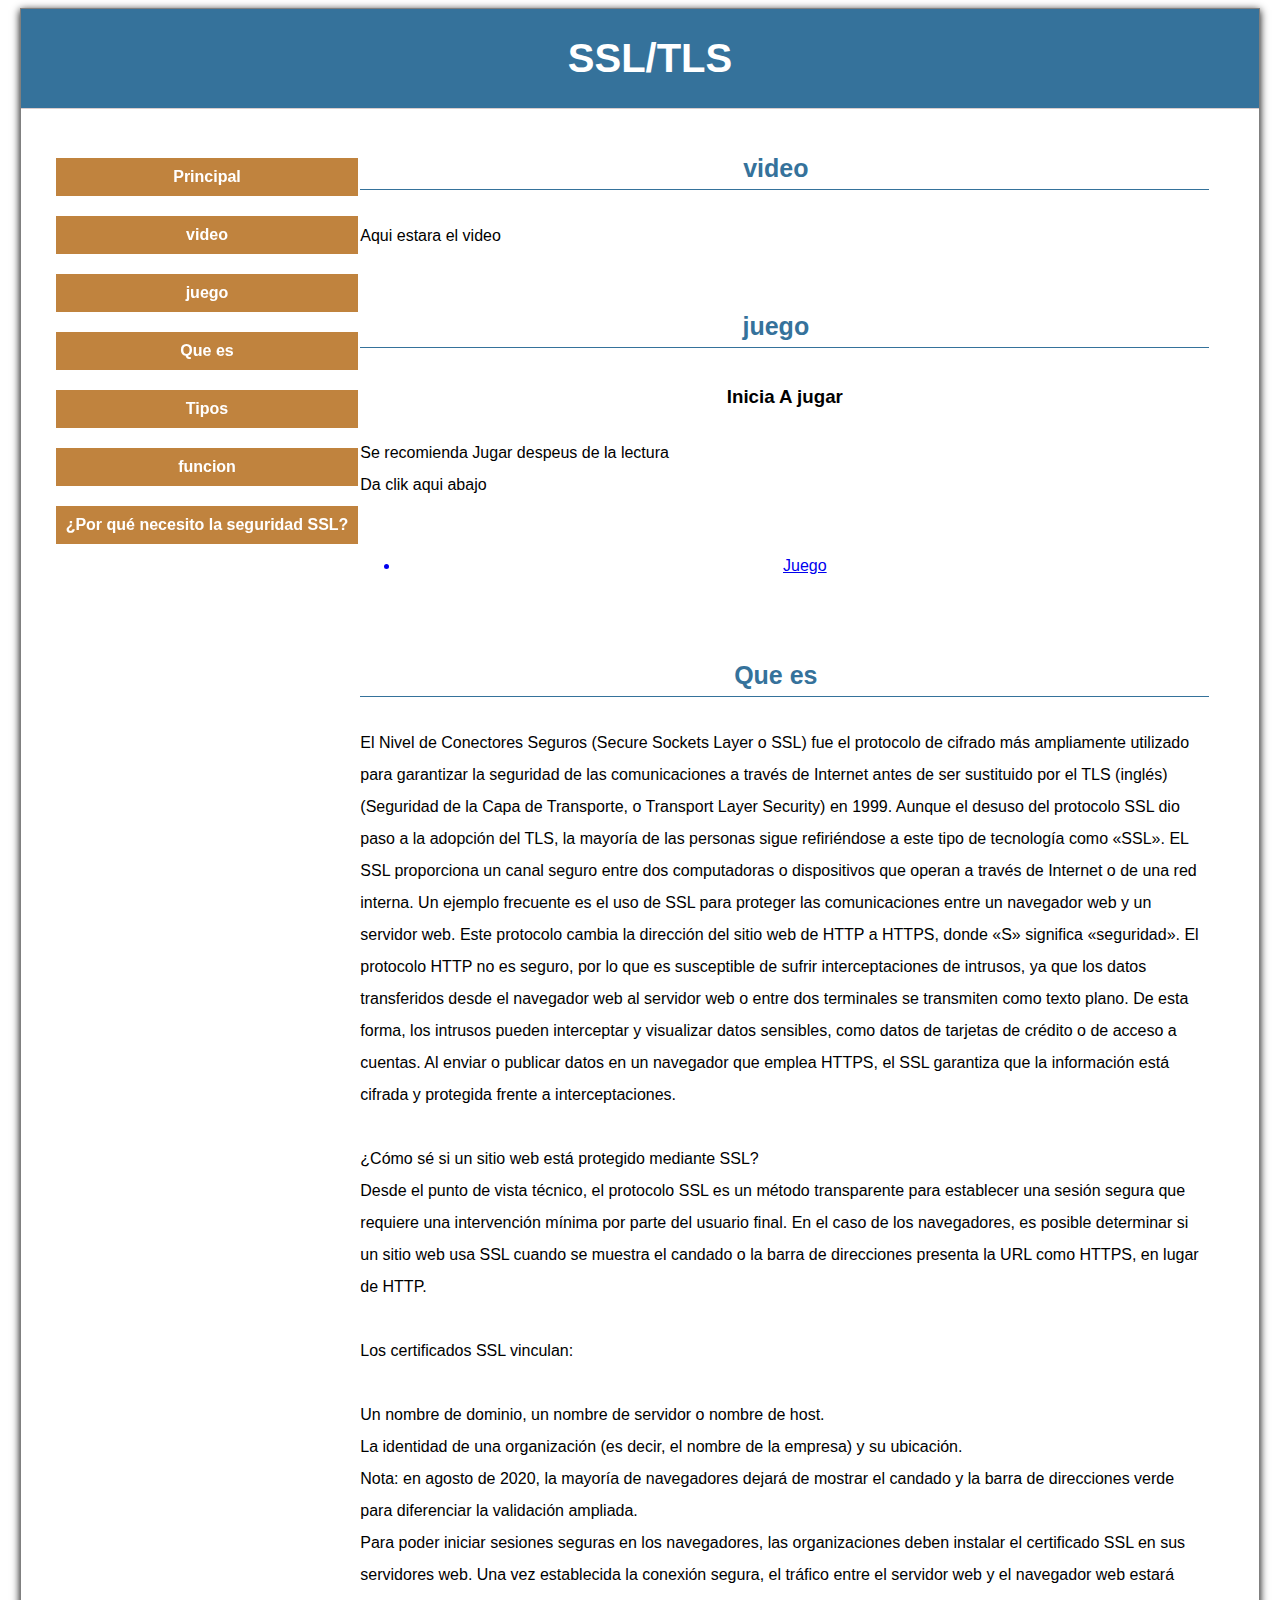
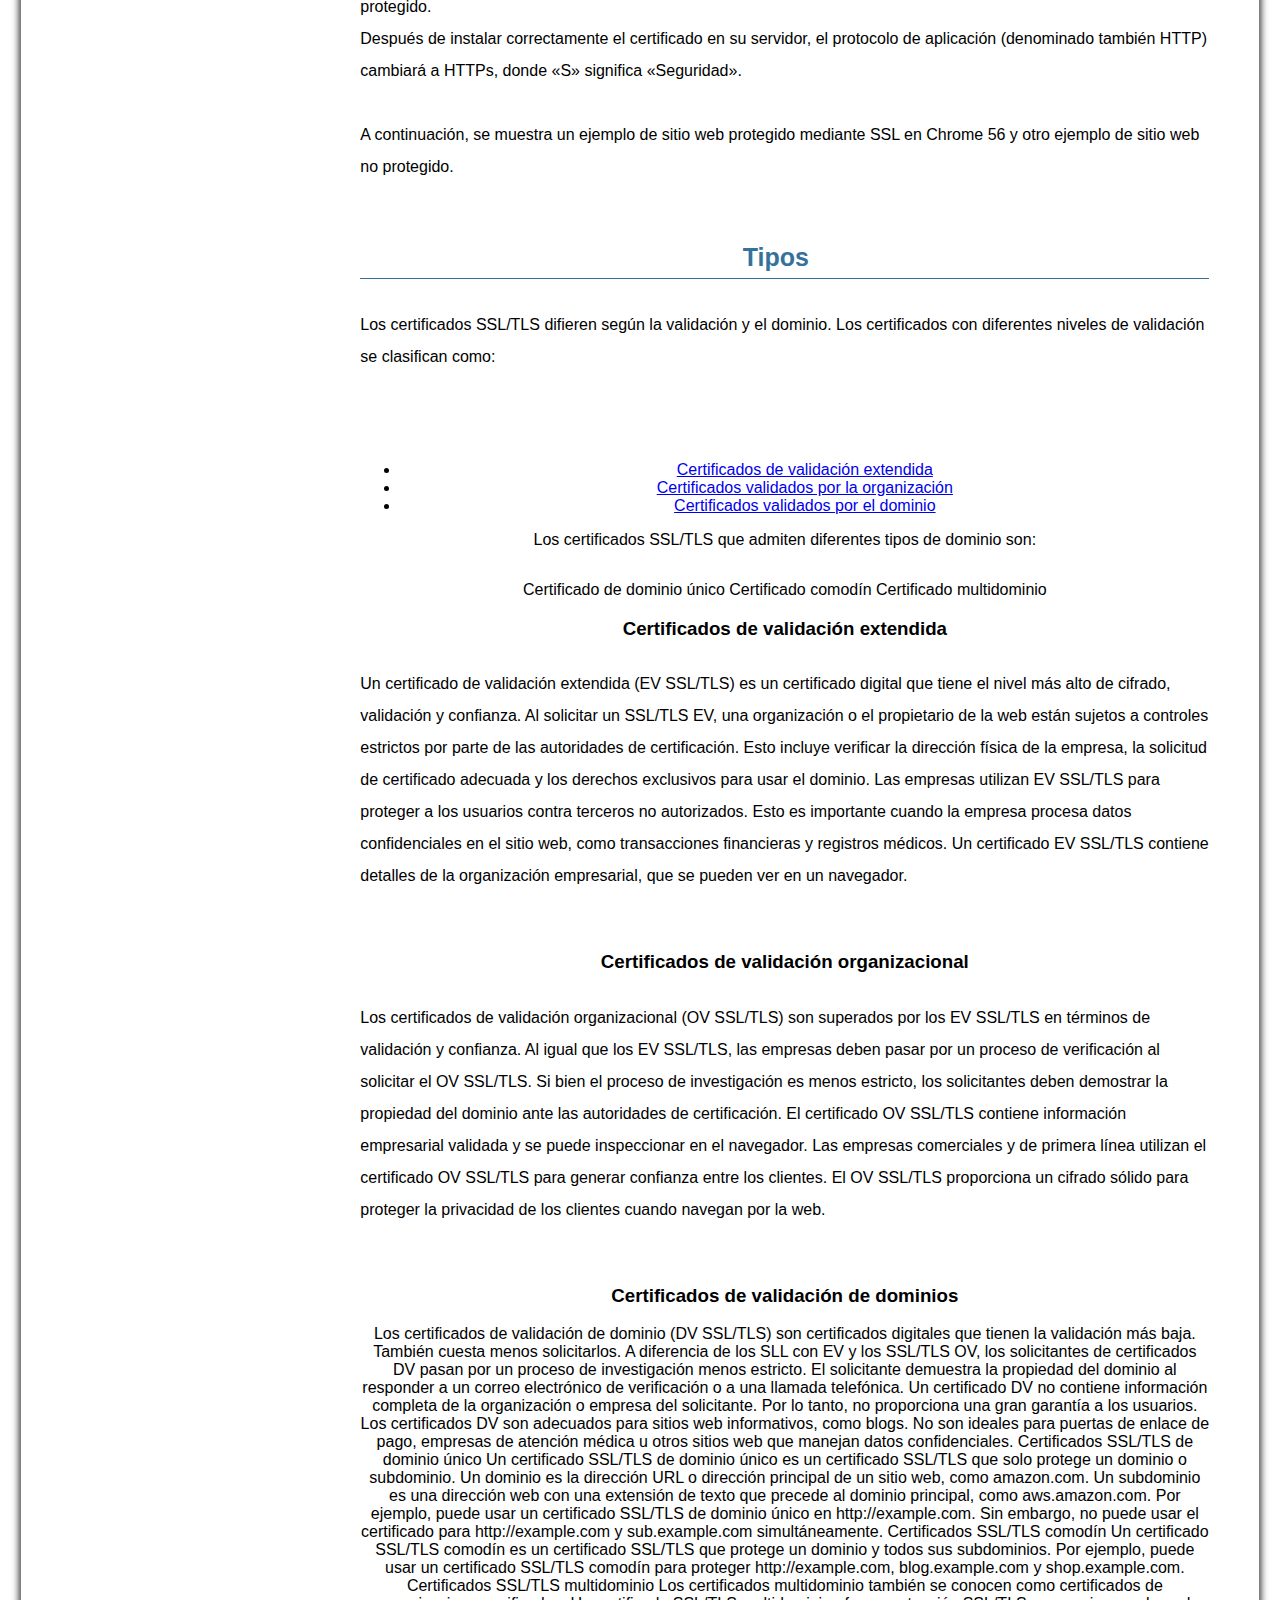
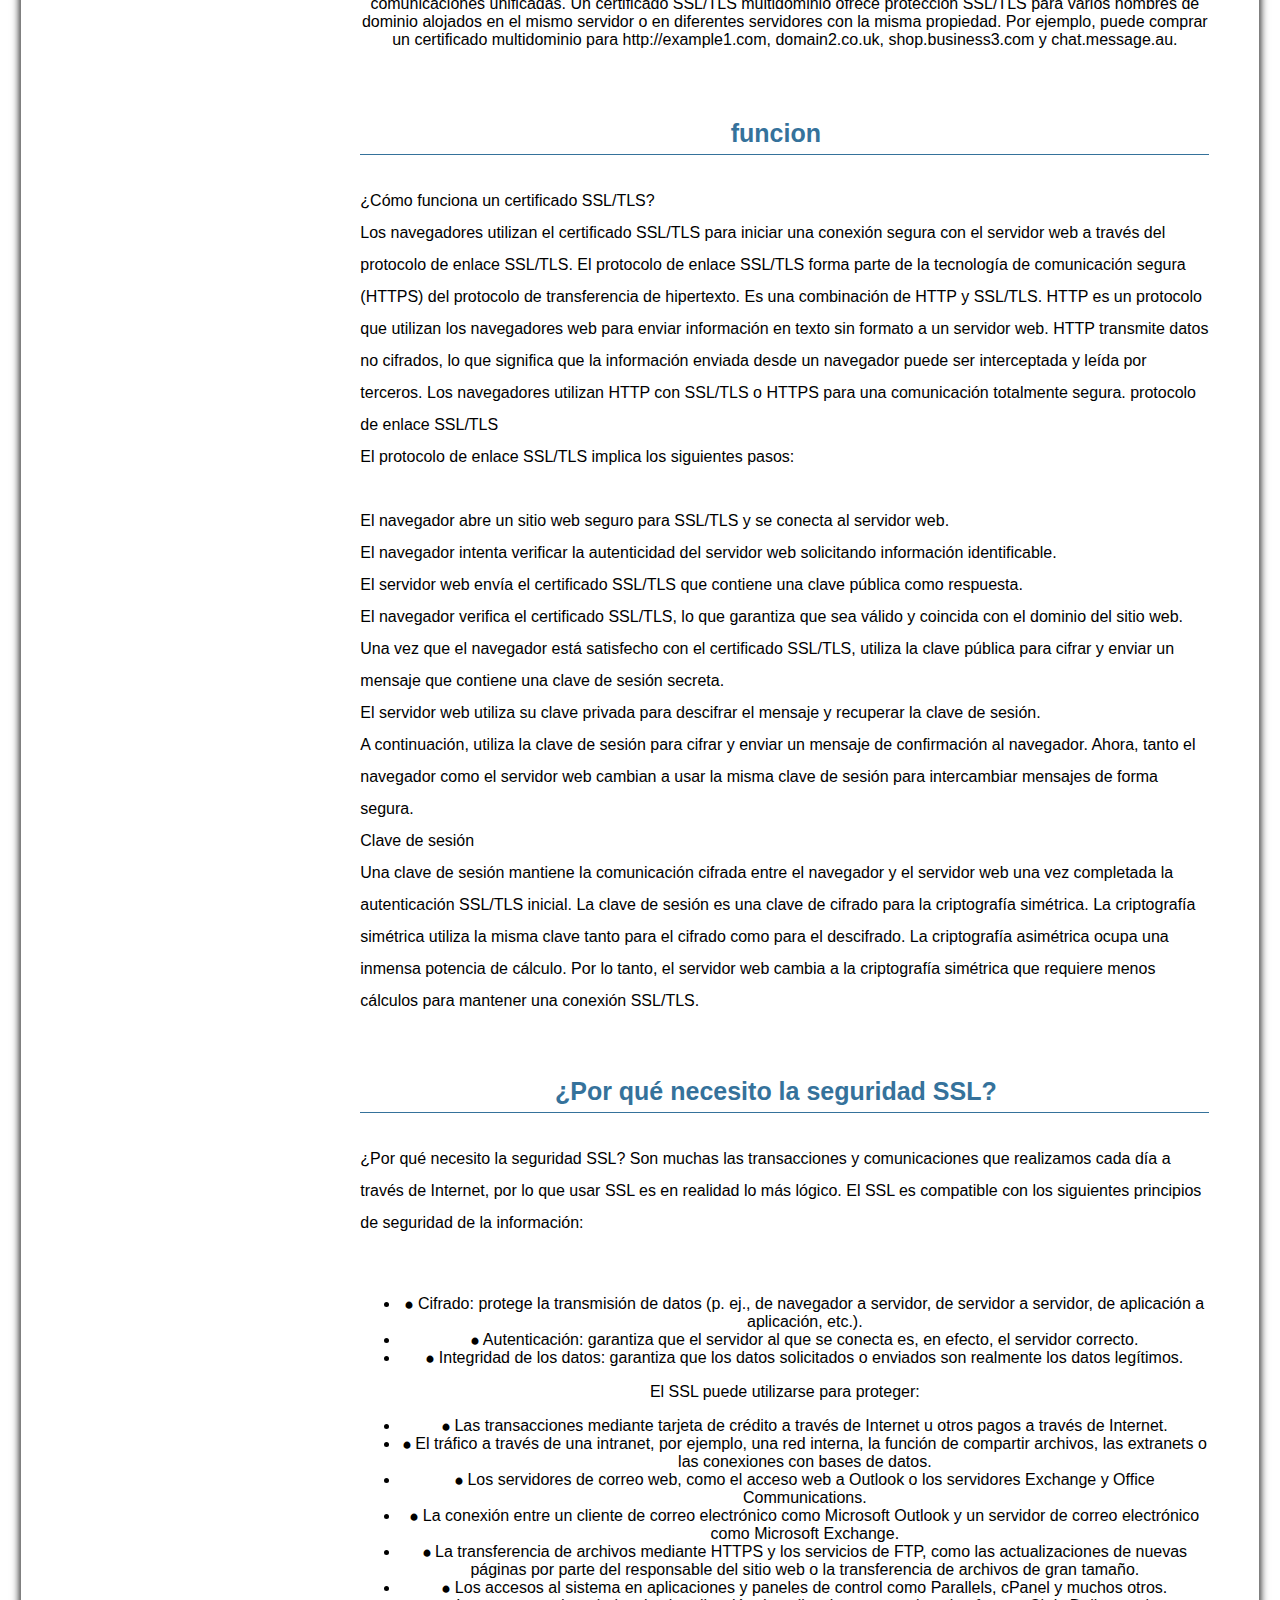
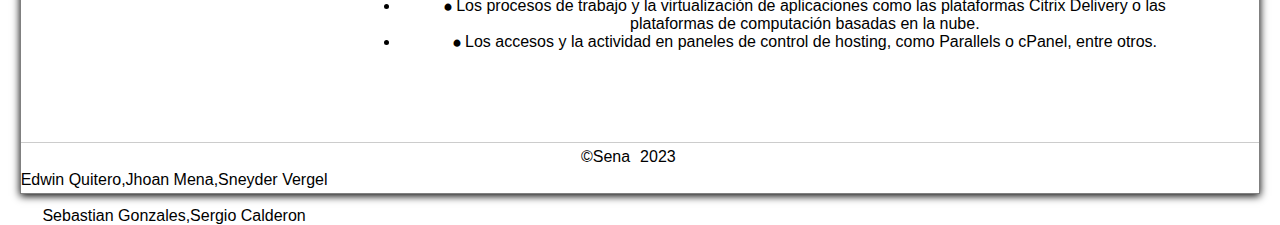
==== plantilla/plantilla/index.html @ 3fce9cd0 "Add files via upload" ====
<!DOCTYPE html>
<html lang="en">
<head>
    <meta charset="UTF-8">
    <meta http-equiv="X-UA-Compatible" content="IE=edge">
    <meta name="viewport" content="width=device-width, initial-scale=1.0">
    <link rel="stylesheet" href="CSS/style.css">
    <title>Document</title>
</head>
<body>
    <div id="container">
        <header id="header">
            <div id="logo">
                <h1>SSL/TLS</h1>
            </div>
        </header>
        <section class="content">
            <aside id="left">
                <div>
                    <ul>
                        <a href=""><li>Principal</li></a>
                        <a href="#video"><li>video</li></a>
                        <a href="#juego"><li>juego</li></a>
                        <a href="#Que_es"><li>Que es</li></a>
                        <a href="#Tipos"><li>Tipos</li></a>                        
                        <a href="#tilulo_ejemplo2"><li>funcion</li></a>
                        <a href="#tilulo_ejemplo3"><li>¿Por qué necesito la seguridad SSL?</li></a>
                    
                    </ul>
                </div>
            </aside>
            <div id="right">
                <h2 id="video">video</h2>
                <p>
                    Aqui estara el video
                </p>

                <h2 id="juego">juego</h2>
                <h3>Inicia A jugar</h3>
                <p>Se recomienda Jugar despeus de la lectura<Br>
                    Da clik aqui abajo
                    <section class="contentju">
                        <aside id="leftju">
                            <div>
                                <ul>
                                    <a href="GameSSL/GameSSL/Game.html"><li>Juego</li></a>
                                </ul>
                            </div>
                        </aside>
                    </section>
                </p>
                
                <h2 id="Que_es">Que es</h2>
                <p>
                    El Nivel de Conectores Seguros (Secure Sockets Layer o SSL) fue el protocolo de cifrado más ampliamente utilizado para garantizar la seguridad de las comunicaciones a través de Internet antes de ser sustituido por el TLS (inglés) (Seguridad de la Capa de Transporte, o Transport Layer Security) en 1999. Aunque el desuso del protocolo SSL dio paso a la adopción del TLS, la mayoría de las personas sigue refiriéndose a este tipo de tecnología como «SSL».
EL SSL proporciona un canal seguro entre dos computadoras o dispositivos que operan a través de Internet o de una red interna. Un ejemplo frecuente es el uso de SSL para proteger las comunicaciones entre un navegador web y un servidor web. Este protocolo cambia la dirección del sitio web de HTTP a HTTPS, donde «S» significa «seguridad».
El protocolo HTTP no es seguro, por lo que es susceptible de sufrir interceptaciones de intrusos, ya que los datos transferidos desde el navegador web al servidor web o entre dos terminales se transmiten como texto plano. De esta forma, los intrusos pueden interceptar y visualizar datos sensibles, como datos de tarjetas de crédito o de acceso a cuentas. Al enviar o publicar datos en un navegador que emplea HTTPS, el SSL garantiza que la información está cifrada y protegida frente a interceptaciones.
<br><br>
¿Cómo sé si un sitio web está protegido mediante SSL? <br>
Desde el punto de vista técnico, el protocolo SSL es un método transparente para establecer una sesión segura que requiere una intervención mínima por parte del usuario final. En el caso de los navegadores, es posible determinar si un sitio web usa SSL cuando se muestra el candado o la barra de direcciones presenta la URL como HTTPS, en lugar de HTTP.

<br><br>
                    Los certificados SSL vinculan: <br><br>

Un nombre de dominio, un nombre de servidor o nombre de host. <br>
La identidad de una organización (es decir, el nombre de la empresa) y su ubicación. <br>
Nota: en agosto de 2020, la mayoría de navegadores dejará de mostrar el candado y la barra de direcciones verde para diferenciar la validación ampliada. <br>

Para poder iniciar sesiones seguras en los navegadores, las organizaciones deben instalar el certificado SSL en sus servidores web. Una vez establecida la conexión segura, el tráfico entre el servidor web y el navegador web estará protegido. <br>

Después de instalar correctamente el certificado en su servidor, el protocolo de aplicación (denominado también HTTP) cambiará a HTTPs, donde «S» significa «Seguridad».<br>
<br>A continuación, se muestra un ejemplo de sitio web protegido mediante SSL en Chrome 56 y otro ejemplo de sitio web no protegido.
<img href:"Captura.PNG" ></img>
                </p>
                <h2 id="Tipos">Tipos</h2> 
                <p>
                    Los certificados SSL/TLS difieren según la validación y el dominio. Los certificados con diferentes niveles de validación se clasifican como:
                    <br> <br>
                    <ul list.style="circle" align="left"> 
                        <li><a href="#Certificados_de_validación_extendida">Certificados de validación extendida</a></li>
                        <li><a href="#Certificados_validados_por_la_organización ">Certificados validados por la organización </a></li>
                        <li><a href="#Certificados_validados_por_el_dominio">Certificados validados por el dominio</a> </li>
                    </ul>
                   
                    Los certificados SSL/TLS que admiten diferentes tipos de dominio son:
                    <ul></ul>
                    Certificado de dominio único
                    Certificado comodín
                    Certificado multidominio
                    <h3 id="Certificados_de_validación_extendida">Certificados de validación extendida </h3> 
                    <p>Un certificado de validación extendida (EV SSL/TLS) es un certificado digital que tiene el nivel más alto de cifrado, validación y confianza. Al solicitar un SSL/TLS EV, una organización o el propietario de la web están sujetos a controles estrictos por parte de las autoridades de certificación. Esto incluye verificar la dirección física de la empresa, la solicitud de certificado adecuada y los derechos exclusivos para usar el dominio. 
                     
                     
                    Las empresas utilizan EV SSL/TLS para proteger a los usuarios contra terceros no autorizados. Esto es importante cuando la empresa procesa datos confidenciales en el sitio web, como transacciones financieras y registros médicos. Un certificado EV SSL/TLS contiene detalles de la organización empresarial, que se pueden ver en un navegador.
                    
                </p>
                <h3 id="Certificados_validados_por_la_organización">Certificados de validación organizacional</h3> 
                    <p>Los certificados de validación organizacional (OV SSL/TLS) son superados por los EV SSL/TLS en términos de validación y confianza. Al igual que los EV SSL/TLS, las empresas deben pasar por un proceso de verificación al solicitar el OV SSL/TLS. Si bien el proceso de investigación es menos estricto, los solicitantes deben demostrar la propiedad del dominio ante las autoridades de certificación.
                    
                    El certificado OV SSL/TLS contiene información empresarial validada y se puede inspeccionar en el navegador. Las empresas comerciales y de primera línea utilizan el certificado OV SSL/TLS para generar confianza entre los clientes. El OV SSL/TLS proporciona un cifrado sólido para proteger la privacidad de los clientes cuando navegan por la web. 
                    </p>

                    <h3 id="Certificados_validados_por_el_dominio"> Certificados de validación de dominios</h3> 
                    Los certificados de validación de dominio (DV SSL/TLS) son certificados digitales que tienen la validación más baja. También cuesta menos solicitarlos. A diferencia de los SLL con EV y los SSL/TLS OV, los solicitantes de certificados DV pasan por un proceso de investigación menos estricto. El solicitante demuestra la propiedad del dominio al responder a un correo electrónico de verificación o a una llamada telefónica.
                    
                    Un certificado DV no contiene información completa de la organización o empresa del solicitante. Por lo tanto, no proporciona una gran garantía a los usuarios. Los certificados DV son adecuados para sitios web informativos, como blogs. No son ideales para puertas de enlace de pago, empresas de atención médica u otros sitios web que manejan datos confidenciales.
                    
                    Certificados SSL/TLS de dominio único
                    Un certificado SSL/TLS de dominio único es un certificado SSL/TLS que solo protege un dominio o subdominio. Un dominio es la dirección URL o dirección principal de un sitio web, como amazon.com. Un subdominio es una dirección web con una extensión de texto que precede al dominio principal, como aws.amazon.com.
                    
                    Por ejemplo, puede usar un certificado SSL/TLS de dominio único en http://example.com. Sin embargo, no puede usar el certificado para http://example.com y sub.example.com simultáneamente.
                    
                    Certificados SSL/TLS comodín
                    Un certificado SSL/TLS comodín es un certificado SSL/TLS que protege un dominio y todos sus subdominios. Por ejemplo, puede usar un certificado SSL/TLS comodín para proteger http://example.com, blog.example.com y shop.example.com.
                    
                    Certificados SSL/TLS multidominio
                    Los certificados multidominio también se conocen como certificados de comunicaciones unificadas. Un certificado SSL/TLS multidominio ofrece protección SSL/TLS para varios nombres de dominio alojados en el mismo servidor o en diferentes servidores con la misma propiedad. Por ejemplo, puede comprar un certificado multidominio para http://example1.com, domain2.co.uk, shop.business3.com y chat.message.au. 
                </p>
                <h2 id="tilulo_ejemplo2">funcion</h2>
                <p>
                    ¿Cómo funciona un certificado SSL/TLS?<br>
                    Los navegadores utilizan el certificado SSL/TLS para iniciar una conexión segura con el servidor web a través del protocolo de enlace SSL/TLS. El protocolo de enlace SSL/TLS forma parte de la tecnología de comunicación segura (HTTPS) del protocolo de transferencia de hipertexto. Es una combinación de HTTP y SSL/TLS. HTTP es un protocolo que utilizan los navegadores web para enviar información en texto sin formato a un servidor web. HTTP transmite datos no cifrados, lo que significa que la información enviada desde un navegador puede ser interceptada y leída por terceros. Los navegadores utilizan HTTP con SSL/TLS o HTTPS para una comunicación totalmente segura.
                    protocolo de enlace SSL/TLS
                    <br> El protocolo de enlace SSL/TLS implica los siguientes pasos:
                    <br>
                    <br> El navegador abre un sitio web seguro para SSL/TLS y se conecta al servidor web.
                    <br> El navegador intenta verificar la autenticidad del servidor web solicitando información identificable. 
                    <br> El servidor web envía el certificado SSL/TLS que contiene una clave pública como respuesta.
                    <br> El navegador verifica el certificado SSL/TLS, lo que garantiza que sea válido y coincida con el dominio del sitio web. <br> Una vez que el navegador está satisfecho con el certificado SSL/TLS, utiliza la clave pública para cifrar y enviar un mensaje que contiene una clave de sesión secreta.
                    <br> El servidor web utiliza su clave privada para descifrar el mensaje y recuperar la clave de sesión. <br> A continuación, utiliza la clave de sesión para cifrar y enviar un mensaje de confirmación al navegador.
                    Ahora, tanto el navegador como el servidor web cambian a usar la misma clave de sesión para intercambiar mensajes de forma segura. 
                    <br>Clave de sesión <br>
                    Una clave de sesión mantiene la comunicación cifrada entre el navegador y el servidor web una vez completada la autenticación SSL/TLS inicial. La clave de sesión es una clave de cifrado para la criptografía simétrica. La criptografía simétrica utiliza la misma clave tanto para el cifrado como para el descifrado. La criptografía asimétrica ocupa una inmensa potencia de cálculo. Por lo tanto, el servidor web cambia a la criptografía simétrica que requiere menos cálculos para mantener una conexión SSL/TLS.
</p>
                <h2 id="tilulo_ejemplo3">¿Por qué necesito la seguridad SSL?</h2> 
                <p>
                   ¿Por qué necesito la seguridad SSL?
		Son muchas las transacciones y comunicaciones que realizamos cada día a través de Internet, por lo que usar SSL es en realidad lo más lógico. El SSL es compatible con los siguientes principios de seguridad de la información:
			<ul list.style="circle" align="left">
				<li>⦁	Cifrado: protege la transmisión de datos (p. ej., de navegador a servidor, de servidor a servidor, de aplicación a aplicación, etc.).</li>
				<li>⦁	Autenticación: garantiza que el servidor al que se conecta es, en efecto, el servidor correcto.</li>
				<li>⦁	Integridad de los datos: garantiza que los datos solicitados o enviados son realmente los datos legítimos.</li>
			</ul>
		El SSL puede utilizarse para proteger:
			<ul list.style="circle" align="left"> 
				<li>⦁	Las transacciones mediante tarjeta de crédito a través de Internet u otros pagos a través de Internet.</li>
				<li>⦁	El tráfico a través de una intranet, por ejemplo, una red interna, la función de compartir archivos, las extranets o las conexiones con bases de datos.</li>
				<li>⦁	Los servidores de correo web, como el acceso web a Outlook o los servidores Exchange y Office Communications.</li>
				<li>⦁	La conexión entre un cliente de correo electrónico como Microsoft Outlook y un servidor de correo electrónico como Microsoft Exchange.</li>
				<li>⦁	La transferencia de archivos mediante HTTPS y los servicios de FTP, como las actualizaciones de nuevas páginas por parte del responsable del sitio web o la transferencia de archivos de gran tamaño.</li>
				<li>⦁	Los accesos al sistema en aplicaciones y paneles de control como Parallels, cPanel y muchos otros.</li>
				<li>⦁	Los procesos de trabajo y la virtualización de aplicaciones como las plataformas Citrix Delivery o las plataformas de computación basadas en la nube.</li>
				<li>⦁	Los accesos y la actividad en paneles de control de hosting, como Parallels o cPanel, entre otros.</li>
			</ul>
                </p>
            </div>
        </section>
        <footer>
            <div id="logo">&copy;Sena</div>
            <div id="f_right">2023</div>
          Edwin Quitero,Jhoan Mena,Sneyder Vergel <BR></BR> Sebastian Gonzales,Sergio Calderon

        </footer>
    </div>
</body>
</html>
---- plantilla/plantilla/CSS/style.css ----
*{
    text-align: center;
    font-family:Verdana, Tahoma, sans-serif;
}
#container{
    width: 98%;
    height: 100%;
    margin: 0 auto;
    border: 1px solid gray;
    box-shadow: 0px 2px 8px;
}
#header{
    background-color: #35729b;
    border-bottom: 1px solid rgb(217, 204, 204);
    display: flex;
    flex-flow: row wrap;
}
#logo{
    flex-grow: 1;
    flex-basis: 50%;
    margin-left: 20px;
}
#logo h1{
    font-family: 'Franklin Gothic Medium', 'Arial Narrow', Arial, sans-serif;
    font-size: 40px;
    text-transform: uppercase;
    color: white;
}
.content{
    display: flex;
    flex-flow: row wrap;
    padding: 5px 20px;
}
.content #left{
    flex-grow: 2;
    flex-basis: 20%;
    padding: 10px 15px;
    /* margin-right: 10px; */
    z-index: 2;
    /* display: block; */
    /* position: absolute; */
}
.content #left div{
    display: flex;
    flex-flow: column wrap;
}
.content #left div ul{
    list-style: none;
    padding: 0px;
    position: fixed;
}
.contenta #leftt div ul{
    list-style: none;
    padding: 0px;
}
.content #left div li{
    background-color: rgb(192, 131, 62);
    padding: 10px;
    margin-bottom: 2px;
    transition: all 150ms;
}
.content #left div li:hover{
    background: rgb(192, 162, 127);
}
.content #left div a{
    color: rgb(255, 255, 255);
    text-decoration: none;
    padding: 10px;
    transition: all 150ms;
    font-weight: bolder;
}
.content #left div a:hover{
    color: rgb(255, 255, 255);
}
.content #right{
    flex-grow: 1;
    flex-basis: 70%;
    display: flex;
    flex-flow: row wrap;
    justify-content: space-between;
    padding: 20px 30px;
    flex-direction: column;
}
.content #right h2{
    color: #35729b;
    font-size: 25px;
    margin: 20px 0;
    padding: 0 18px 6px 0;
    border-bottom: 1px solid #35729b;
}
.content #right p{
    text-align: left;
    line-height: 2;
    margin: 10px 0 40px 0;
}


footer{
    display: flex;
    flex-flow: row wrap;
    width: 100%;
    align-items: center;
    height: 50px;
    border-top: 1px solid #ccc;
}
footer #logo{
    flex-grow: 1;
    flex-basis: 48%;
    text-align: right;
    margin-left: 0;
    padding: 5px;
}
#f_right{
    flex-grow: 2;
    flex-basis: 48%;
    text-align: left;
    padding: 5px;
}
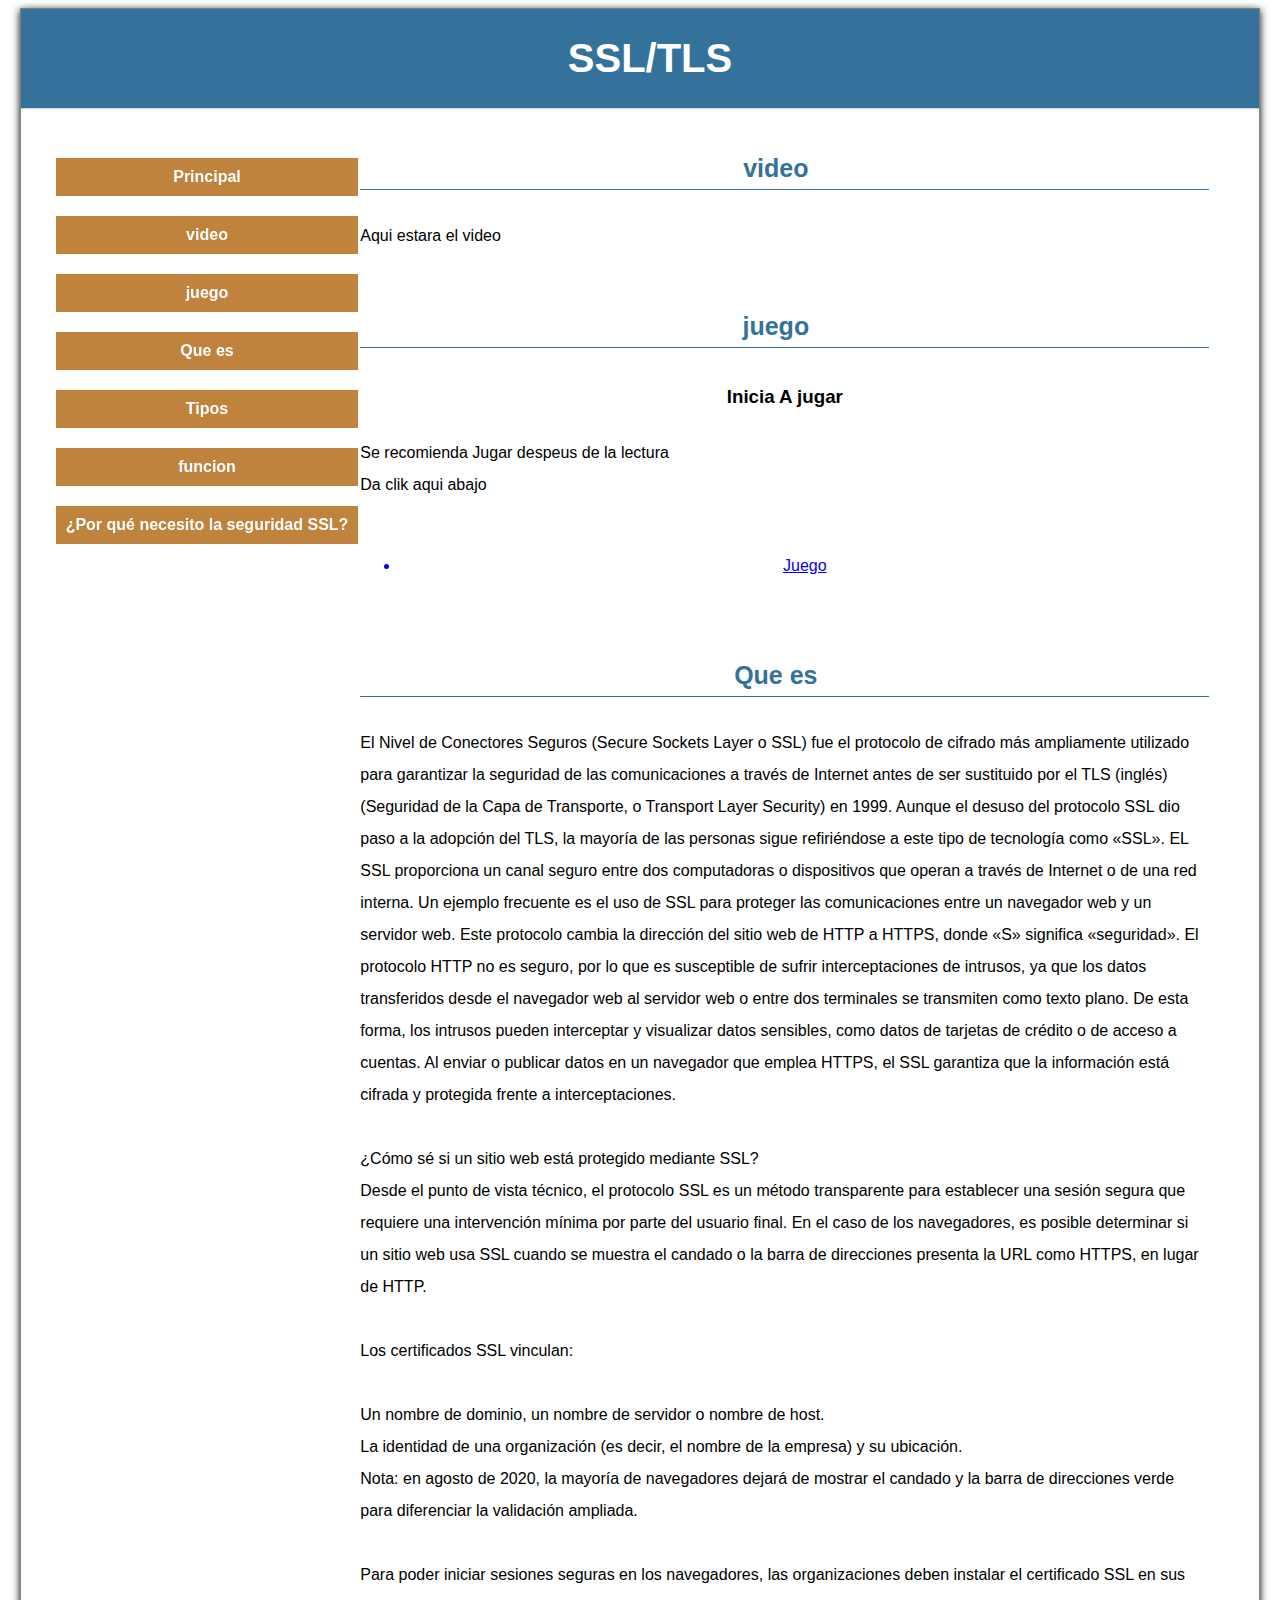
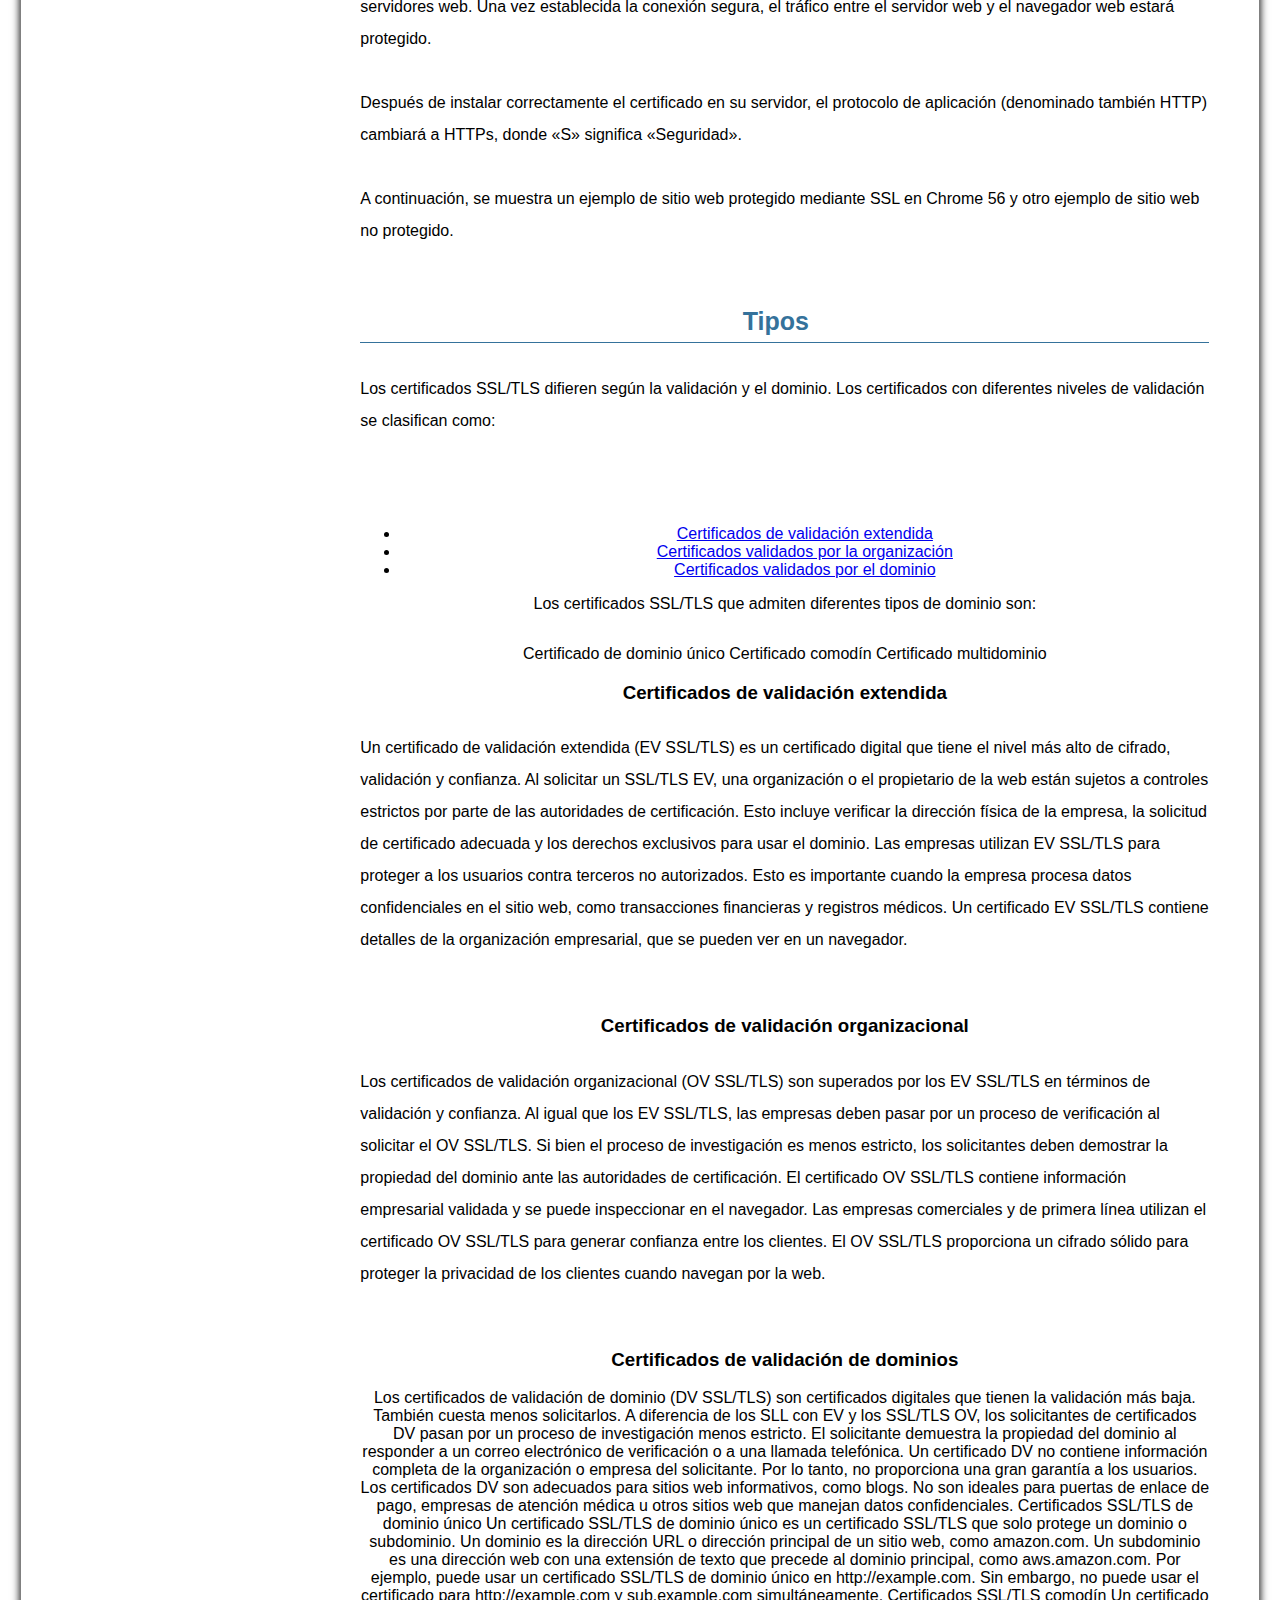
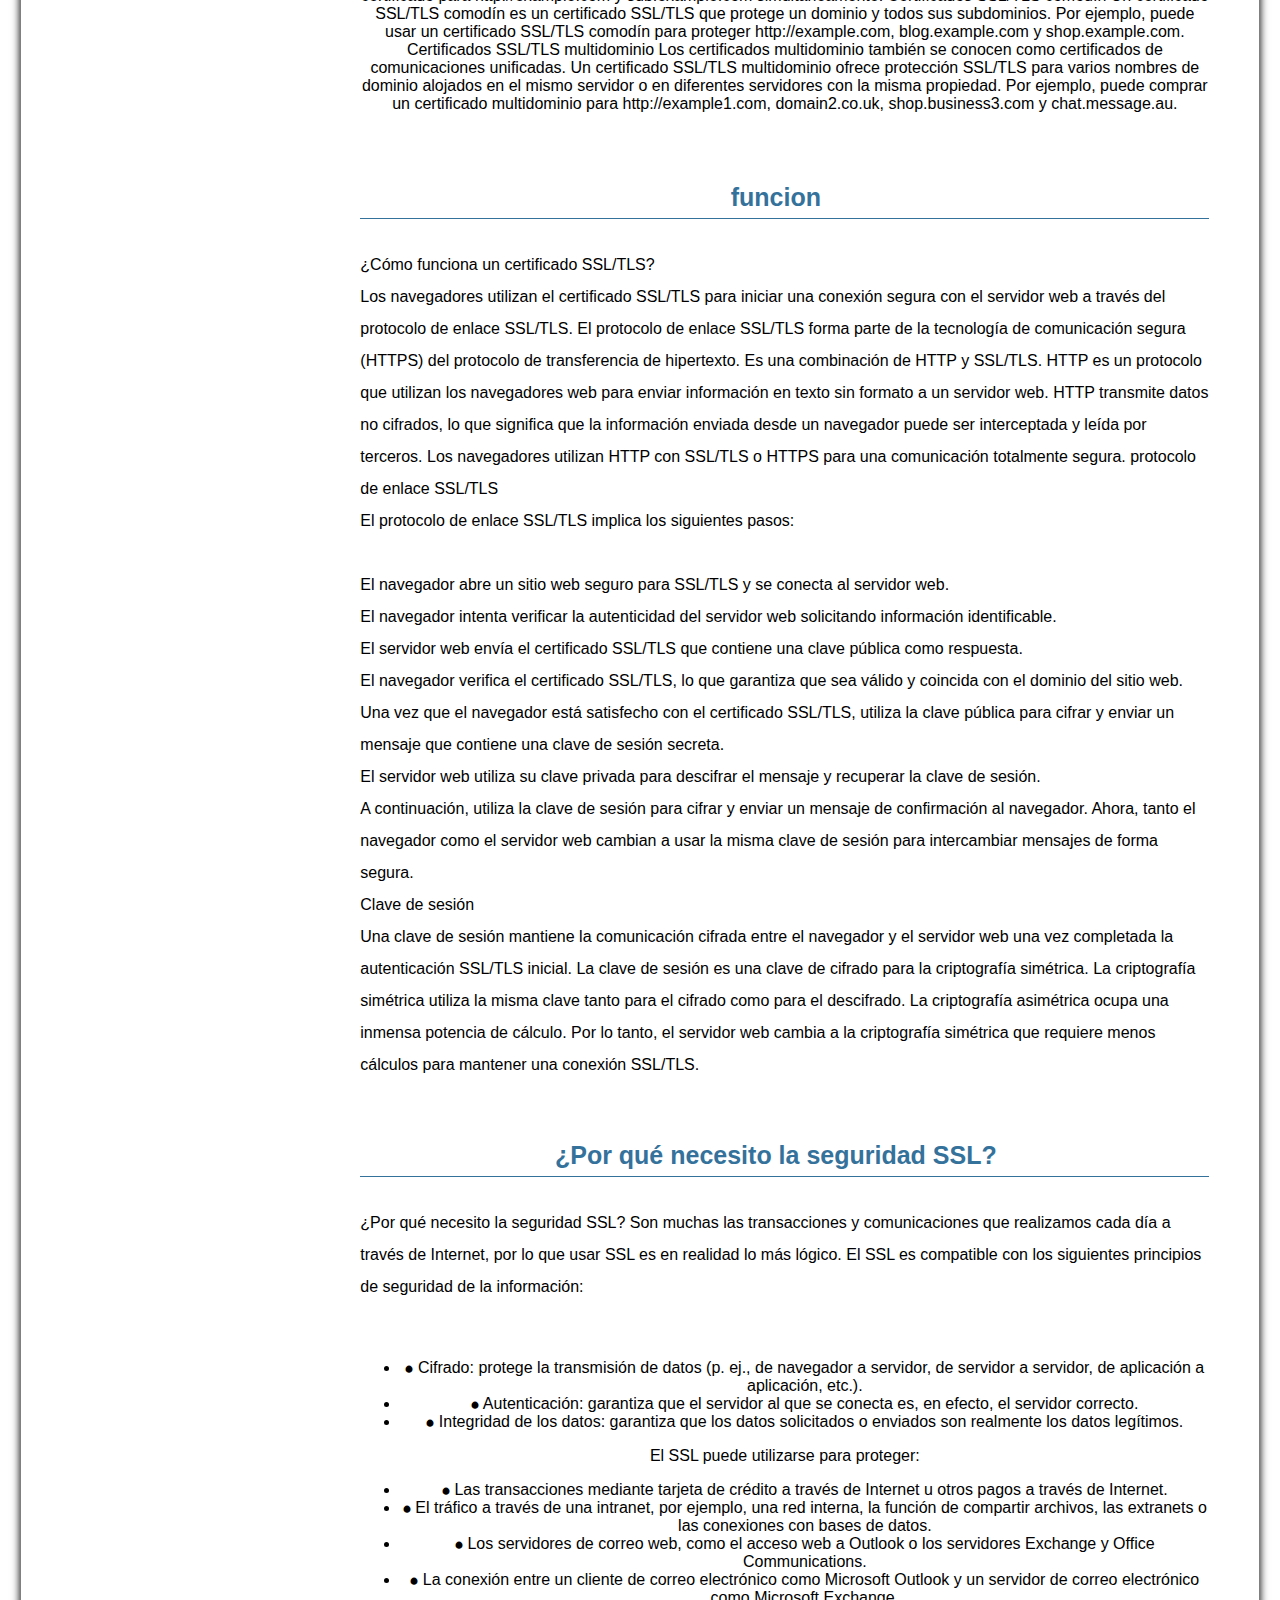
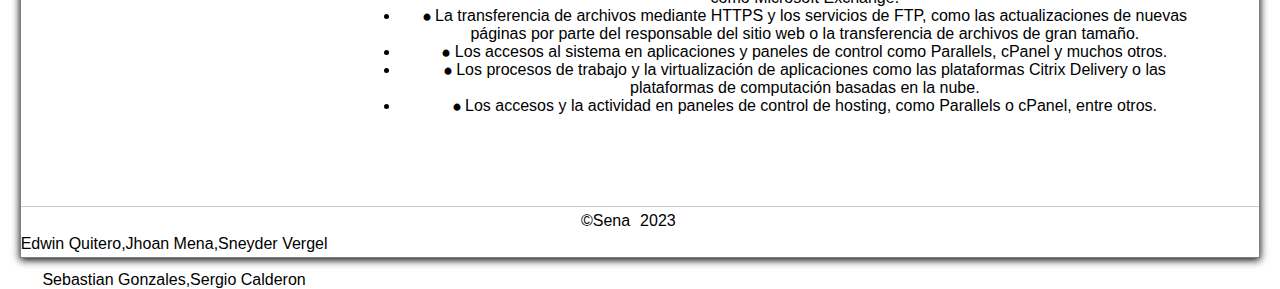
==== commit 8bc1c583: "Update index.html" ====
--- a/plantilla/plantilla/index.html
+++ b/plantilla/plantilla/index.html
@@ -5,7 +5,7 @@
     <meta http-equiv="X-UA-Compatible" content="IE=edge">
     <meta name="viewport" content="width=device-width, initial-scale=1.0">
     <link rel="stylesheet" href="CSS/style.css">
-    <title>Document</title>
+    <title>Ssl</title>
 </head>
 <body>
     <div id="container">
@@ -52,25 +52,25 @@
                 
                 <h2 id="Que_es">Que es</h2>
                 <p>
-                    El Nivel de Conectores Seguros (Secure Sockets Layer o SSL) fue el protocolo de cifrado más ampliamente utilizado para garantizar la seguridad de las comunicaciones a través de Internet antes de ser sustituido por el TLS (inglés) (Seguridad de la Capa de Transporte, o Transport Layer Security) en 1999. Aunque el desuso del protocolo SSL dio paso a la adopción del TLS, la mayoría de las personas sigue refiriéndose a este tipo de tecnología como «SSL».
-EL SSL proporciona un canal seguro entre dos computadoras o dispositivos que operan a través de Internet o de una red interna. Un ejemplo frecuente es el uso de SSL para proteger las comunicaciones entre un navegador web y un servidor web. Este protocolo cambia la dirección del sitio web de HTTP a HTTPS, donde «S» significa «seguridad».
-El protocolo HTTP no es seguro, por lo que es susceptible de sufrir interceptaciones de intrusos, ya que los datos transferidos desde el navegador web al servidor web o entre dos terminales se transmiten como texto plano. De esta forma, los intrusos pueden interceptar y visualizar datos sensibles, como datos de tarjetas de crédito o de acceso a cuentas. Al enviar o publicar datos en un navegador que emplea HTTPS, el SSL garantiza que la información está cifrada y protegida frente a interceptaciones.
+                	El Nivel de Conectores Seguros (Secure Sockets Layer o SSL) fue el protocolo de cifrado más ampliamente utilizado para garantizar la seguridad de las comunicaciones a través de Internet antes de ser sustituido por el TLS (inglés) (Seguridad de la Capa de Transporte, o Transport Layer Security) en 1999. Aunque el desuso del protocolo SSL dio paso a la adopción del TLS, la mayoría de las personas sigue refiriéndose a este tipo de tecnología como «SSL».
+			EL SSL proporciona un canal seguro entre dos computadoras o dispositivos que operan a través de Internet o de una red interna. Un ejemplo frecuente es el uso de SSL para proteger las comunicaciones entre un navegador web y un servidor web. Este protocolo cambia la dirección del sitio web de HTTP a HTTPS, donde «S» significa «seguridad».
+			El protocolo HTTP no es seguro, por lo que es susceptible de sufrir interceptaciones de intrusos, ya que los datos transferidos desde el navegador web al servidor web o entre dos terminales se transmiten como texto plano. De esta forma, los intrusos pueden interceptar y visualizar datos sensibles, como datos de tarjetas de crédito o de acceso a cuentas. Al enviar o publicar datos en un navegador que emplea HTTPS, el SSL garantiza que la información está cifrada y protegida frente a interceptaciones.
 <br><br>
-¿Cómo sé si un sitio web está protegido mediante SSL? <br>
-Desde el punto de vista técnico, el protocolo SSL es un método transparente para establecer una sesión segura que requiere una intervención mínima por parte del usuario final. En el caso de los navegadores, es posible determinar si un sitio web usa SSL cuando se muestra el candado o la barra de direcciones presenta la URL como HTTPS, en lugar de HTTP.
+			¿Cómo sé si un sitio web está protegido mediante SSL? <br>
+			Desde el punto de vista técnico, el protocolo SSL es un método transparente para establecer una sesión segura que requiere una intervención mínima por parte del usuario final. En el caso de los navegadores, es posible determinar si un sitio web usa SSL cuando se muestra el candado o la barra de direcciones presenta la URL como HTTPS, en lugar de HTTP.
 
 <br><br>
-                    Los certificados SSL vinculan: <br><br>
+                    	Los certificados SSL vinculan: <br><br>
 
-Un nombre de dominio, un nombre de servidor o nombre de host. <br>
-La identidad de una organización (es decir, el nombre de la empresa) y su ubicación. <br>
-Nota: en agosto de 2020, la mayoría de navegadores dejará de mostrar el candado y la barra de direcciones verde para diferenciar la validación ampliada. <br>
-
-Para poder iniciar sesiones seguras en los navegadores, las organizaciones deben instalar el certificado SSL en sus servidores web. Una vez establecida la conexión segura, el tráfico entre el servidor web y el navegador web estará protegido. <br>
-
-Después de instalar correctamente el certificado en su servidor, el protocolo de aplicación (denominado también HTTP) cambiará a HTTPs, donde «S» significa «Seguridad».<br>
-<br>A continuación, se muestra un ejemplo de sitio web protegido mediante SSL en Chrome 56 y otro ejemplo de sitio web no protegido.
-<img href:"Captura.PNG" ></img>
+			Un nombre de dominio, un nombre de servidor o nombre de host. <br>
+			La identidad de una organización (es decir, el nombre de la empresa) y su ubicación. <br>
+			Nota: en agosto de 2020, la mayoría de navegadores dejará de mostrar el candado y la barra de direcciones verde para diferenciar la validación ampliada. <br>
+<br>
+			Para poder iniciar sesiones seguras en los navegadores, las organizaciones deben instalar el certificado SSL en sus servidores web. Una vez establecida la conexión segura, el tráfico entre el servidor web y el navegador web estará protegido. <br>
+<br>
+			Después de instalar correctamente el certificado en su servidor, el protocolo de aplicación (denominado también HTTP) cambiará a HTTPs, donde «S» significa «Seguridad».<br>
+			<br>A continuación, se muestra un ejemplo de sitio web protegido mediante SSL en Chrome 56 y otro ejemplo de sitio web no protegido.
+<img src:"Captura.PNG" ></img>
                 </p>
                 <h2 id="Tipos">Tipos</h2> 
                 <p>
@@ -163,4 +163,4 @@
         </footer>
     </div>
 </body>
-</html>+</html>
